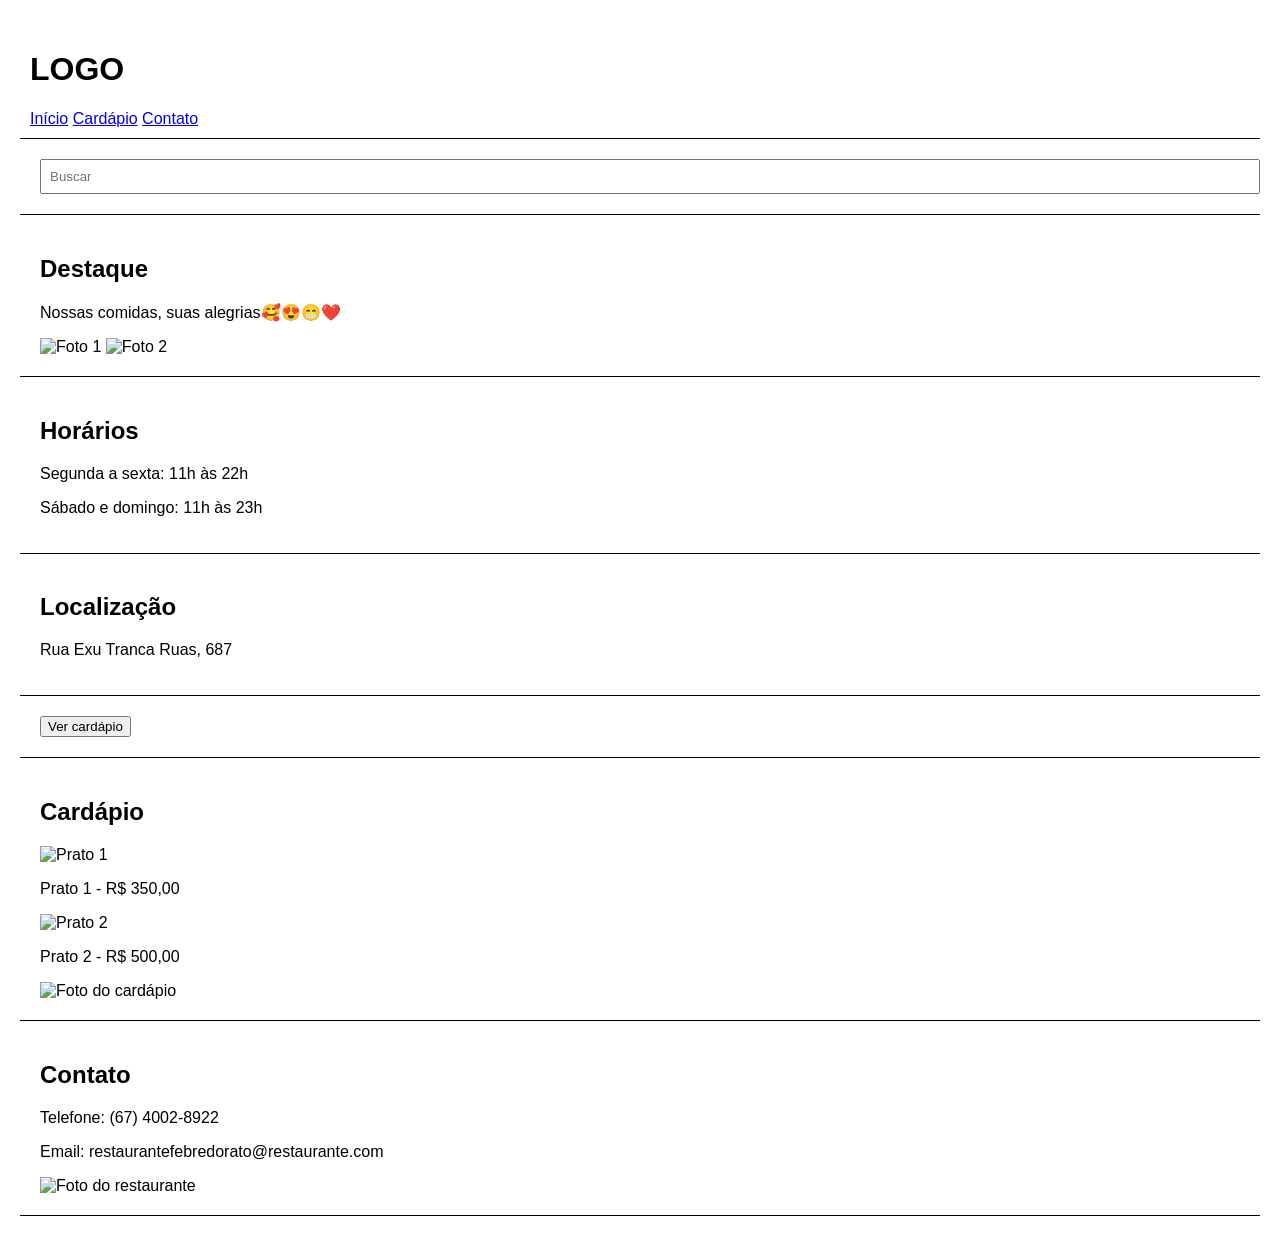
==== Atividade/index.html @ a0eff0c6 "Restaurante" ====
<!DOCTYPE html>
<html lang="pt-br">
<head>
  <meta charset="UTF-8">
  <title>Restaurante</title>
  <style>
    body {
      font-family: Arial;
      margin: 20px;
    }

    header {
      border-bottom: 1px solid black;
      padding: 10px;
    }

    section {
      border-bottom: 1px solid black;
      padding: 20px;
    }

    input {
      width: 100%;
      padding: 8px;
    }
  </style>
</head>

<body>

  <header>
    <h1>LOGO</h1>
    <nav>
      <a href="#inicio">Início</a>
      <a href="#cardapio">Cardápio</a>
      <a href="#contato">Contato</a>
    </nav>
  </header>

  <section>
    <input type="text" placeholder="Buscar">
  </section>

  <section id="inicio">
    <h2>Destaque</h2>
    <p>Nossas comidas, suas alegrias🥰😍😁❤️</p>
    <img src="https://encrypted-tbn0.gstatic.com/images?q=tbn:ANd9GcRZE4y0BjaNoOKppeC5TUg0jRPyms73TLBGEu2j_fj3ug&s" alt="Foto 1">
    <img src="https://cdn.pensador.com/img/imagens/pe/ns/pensador_frases_de_comida_01_o_amor_pode_acabar_mas_a_paixao_por_uma_comida_boa_e_eterna.jpg?auto_optimize=low&width=655" alt="Foto 2">
  </section>

  <section>
    <h2>Horários</h2>
    <p>Segunda a sexta: 11h às 22h</p>
    <p>Sábado e domingo: 11h às 23h</p>
  </section>

  <section>
    <h2>Localização</h2>
    <p>Rua Exu Tranca Ruas, 687</p>
  </section>

  <section>
    <a href="#cardapio"><button>Ver cardápio</button></a>
  </section>

  <section id="cardapio">
    <h2>Cardápio</h2>
    <img src="https://i.pinimg.com/736x/a6/a6/bf/a6a6bf14befa066f1da76c0e78d78194.jpg" alt="Prato 1">
    <p>Prato 1 - R$ 350,00</p>
    <img src="https://i.pinimg.com/736x/88/44/90/8844907fcdc4b4520e5dfd82474b16c2.jpg" alt="Prato 2">
    <p>Prato 2 - R$ 500,00</p>
    <img src="https://i.pinimg.com/1200x/4c/31/a4/4c31a49c068f3ed040dec31e7728c14b.jpg" alt="Foto do cardápio">
  </section>

  <section id="contato">
    <h2>Contato</h2>
    <p>Telefone: (67) 4002-8922</p>
    <p>Email: restaurantefebredorato@restaurante.com</p>
    <img src="https://i.pinimg.com/736x/1c/72/b2/1c72b21dc54cbbeb8622476c58f166fb.jpg" alt="Foto do restaurante">
  </section>

</body>
</html>
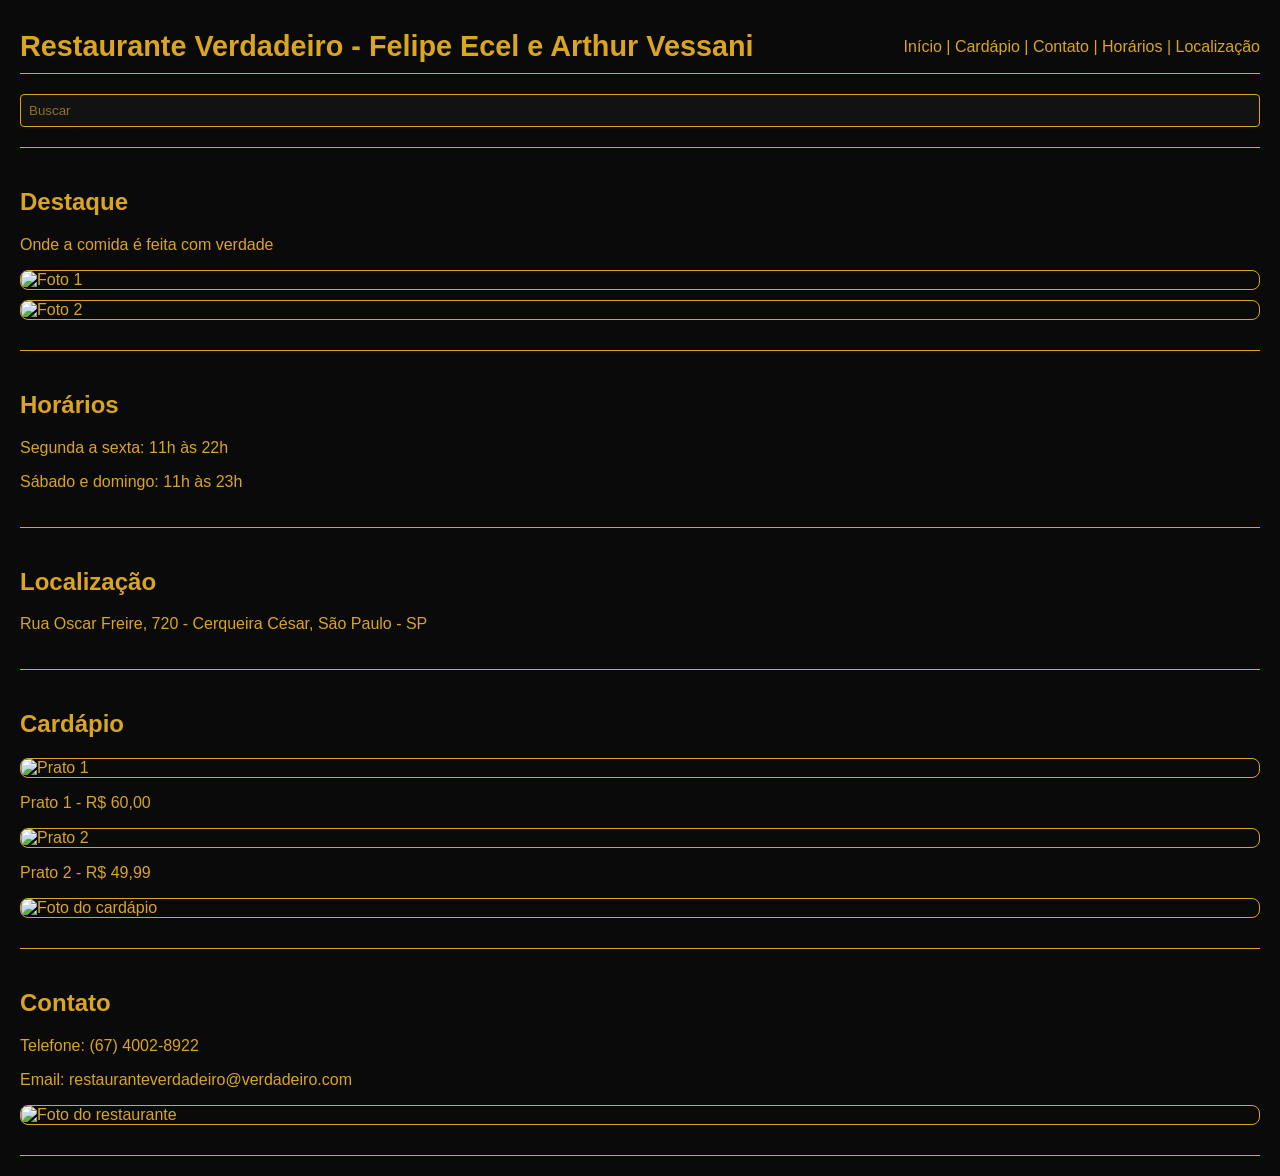
==== commit 7980f7e3: "Atividade" ====
--- a/Atividade/index.html
+++ b/Atividade/index.html
@@ -2,26 +2,71 @@
 <html lang="pt-br">
 <head>
   <meta charset="UTF-8">
-  <title>Restaurante</title>
+  <title>Restaurante Verdadeiro</title>
   <style>
     body {
-      font-family: Arial;
+      font-family: Arial, sans-serif;
       margin: 20px;
+      background-color: #0A0A0A;
+      color: #DAA520;
     }
 
     header {
-      border-bottom: 1px solid black;
-      padding: 10px;
+      display: flex;
+      justify-content: space-between;
+      align-items: center;
+      border-bottom: 1px solid #DAA520;
+      padding: 10px 0;
+    }
+
+    header h1 {
+      margin: 0;
+      font-size: 1.8rem;
+    }
+
+    nav a {
+      color: #DAA520;
+      text-decoration: none;
     }
 
     section {
-      border-bottom: 1px solid black;
-      padding: 20px;
+      border-bottom: 1px solid #DAA520;
+      padding: 20px 0;
     }
 
     input {
       width: 100%;
       padding: 8px;
+      box-sizing: border-box;
+      background-color: #121212;
+      color: #DAA520;
+      border: 1px solid #DAA520;
+      border-radius: 4px;
+    }
+
+    input::placeholder {
+      color: #8c7322;
+    }
+
+    img {
+      max-width: 100%;
+      max-height: 300px;
+      width: auto;
+      object-fit: cover;
+      display: block;
+      margin: 10px 0;
+      border-radius: 8px;
+      border: 1px solid #DAA520;
+    }
+
+    button {
+      padding: 10px 15px;
+      cursor: pointer;
+      background-color: #DAA520;
+      color: #000000;
+      border: none;
+      font-weight: bold;
+      border-radius: 4px;
     }
   </style>
 </head>
@@ -29,11 +74,13 @@
 <body>
 
   <header>
-    <h1>LOGO</h1>
+    <h1>Restaurante Verdadeiro - Felipe Ecel e Arthur Vessani</h1>
     <nav>
-      <a href="#inicio">Início</a>
-      <a href="#cardapio">Cardápio</a>
-      <a href="#contato">Contato</a>
+      <a href="#inicio">Início</a> |
+      <a href="#cardapio">Cardápio</a> |
+      <a href="#contato">Contato</a> |
+      <a href="#horarios">Horários</a> |
+      <a href="#localizacao">Localização</a>
     </nav>
   </header>
 
@@ -43,9 +90,9 @@
 
   <section id="inicio">
     <h2>Destaque</h2>
-    <p>Nossas comidas, suas alegrias🥰😍😁❤️</p>
-    <img src="https://encrypted-tbn0.gstatic.com/images?q=tbn:ANd9GcRZE4y0BjaNoOKppeC5TUg0jRPyms73TLBGEu2j_fj3ug&s" alt="Foto 1">
-    <img src="https://cdn.pensador.com/img/imagens/pe/ns/pensador_frases_de_comida_01_o_amor_pode_acabar_mas_a_paixao_por_uma_comida_boa_e_eterna.jpg?auto_optimize=low&width=655" alt="Foto 2">
+    <p>Onde a comida é feita com verdade</p>
+    <img src="https://i.pinimg.com/736x/26/33/92/2633924acfbdd4871d21174fba81f96c.jpg" alt="Foto 1">
+    <img src="https://i.pinimg.com/1200x/60/17/6e/60176e9db4eac26ae9a307656b3b76eb.jpg" alt="Foto 2">
   </section>
 
   <section>
@@ -56,27 +103,23 @@
 
   <section>
     <h2>Localização</h2>
-    <p>Rua Exu Tranca Ruas, 687</p>
-  </section>
-
-  <section>
-    <a href="#cardapio"><button>Ver cardápio</button></a>
+    <p>Rua Oscar Freire, 720 - Cerqueira César, São Paulo - SP</p>
   </section>
 
   <section id="cardapio">
     <h2>Cardápio</h2>
-    <img src="https://i.pinimg.com/736x/a6/a6/bf/a6a6bf14befa066f1da76c0e78d78194.jpg" alt="Prato 1">
-    <p>Prato 1 - R$ 350,00</p>
-    <img src="https://i.pinimg.com/736x/88/44/90/8844907fcdc4b4520e5dfd82474b16c2.jpg" alt="Prato 2">
-    <p>Prato 2 - R$ 500,00</p>
-    <img src="https://i.pinimg.com/1200x/4c/31/a4/4c31a49c068f3ed040dec31e7728c14b.jpg" alt="Foto do cardápio">
+    <img src="https://i.pinimg.com/736x/a7/a8/86/a7a886f25d65eb0eeb190107bf07cdc6.jpg" alt="Prato 1">
+    <p>Prato 1 - R$ 60,00</p>
+    <img src="https://i.pinimg.com/1200x/70/2d/e6/702de6afe94266e6fd4da0d1dc7caf24.jpg" alt="Prato 2">
+    <p>Prato 2 - R$ 49,99</p>
+    <img src="https://i.pinimg.com/736x/d4/6d/80/d46d8044e3f80a0ae77d7234e22d80b0.jpg" alt="Foto do cardápio">
   </section>
 
   <section id="contato">
     <h2>Contato</h2>
     <p>Telefone: (67) 4002-8922</p>
-    <p>Email: restaurantefebredorato@restaurante.com</p>
-    <img src="https://i.pinimg.com/736x/1c/72/b2/1c72b21dc54cbbeb8622476c58f166fb.jpg" alt="Foto do restaurante">
+    <p>Email: restauranteverdadeiro@verdadeiro.com</p>
+    <img src="https://i.pinimg.com/736x/20/e3/ea/20e3ea19cf6621b20b59efc7276f0b1b.jpg" alt="Foto do restaurante">
   </section>
 
 </body>
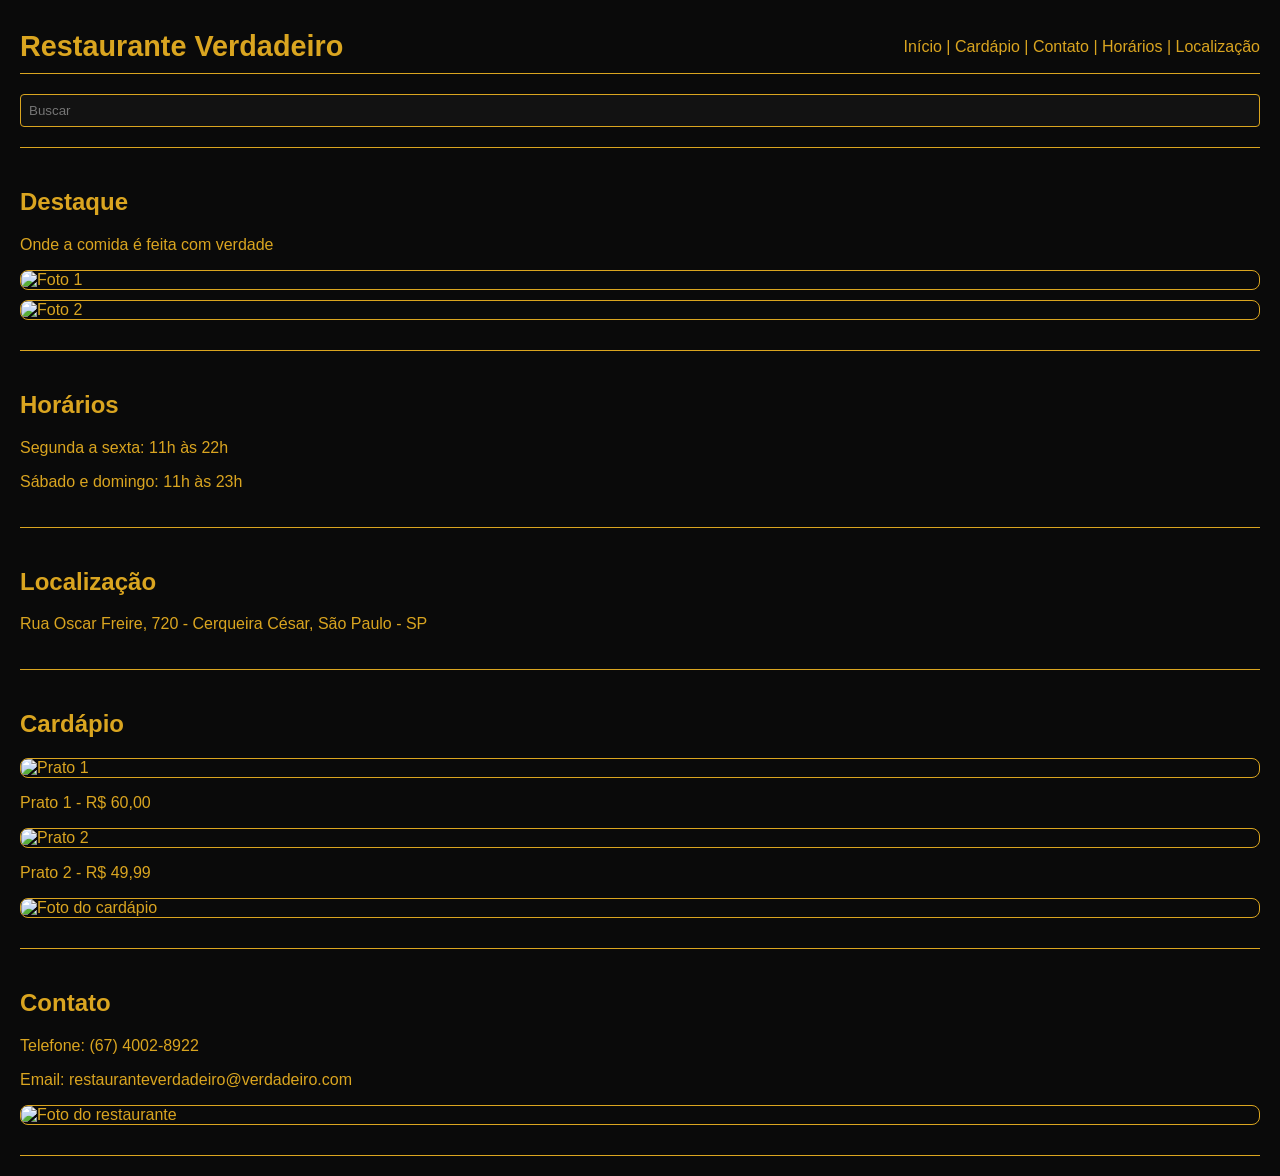
==== commit 548398f7: "Site Zumbis" ====
--- a/Atividade/index.html
+++ b/Atividade/index.html
@@ -44,10 +44,6 @@
       border-radius: 4px;
     }
 
-    input::placeholder {
-      color: #8c7322;
-    }
-
     img {
       max-width: 100%;
       max-height: 300px;
@@ -74,7 +70,7 @@
 <body>
 
   <header>
-    <h1>Restaurante Verdadeiro - Felipe Ecel e Arthur Vessani</h1>
+    <h1>Restaurante Verdadeiro</h1>
     <nav>
       <a href="#inicio">Início</a> |
       <a href="#cardapio">Cardápio</a> |
